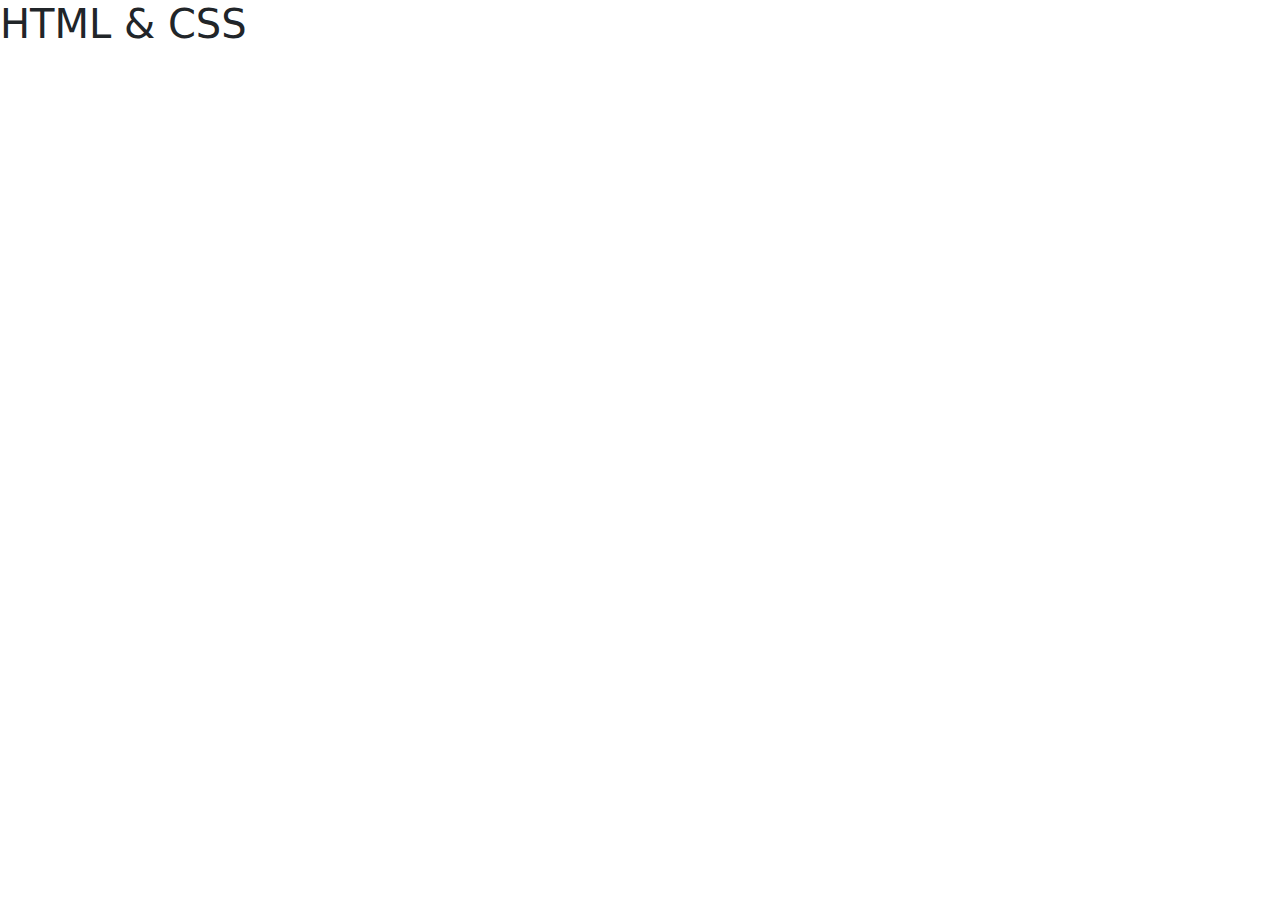
==== HTMLCSS/index.html @ 437ec4db "Bootstrap Course Start" ====
<!DOCTYPE html>
<html lang="en">
<head>
    <meta charset="UTF-8">
    <meta name="viewport" content="width=device-width, initial-scale=1.0">
    <title>HTML & CSS</title>
    <link href="https://cdn.jsdelivr.net/npm/bootstrap@5.3.3/dist/css/bootstrap.min.css" rel="stylesheet" integrity="sha384-QWTKZyjpPEjISv5WaRU9OFeRpok6YctnYmDr5pNlyT2bRjXh0JMhjY6hW+ALEwIH" crossorigin="anonymous">
</head>
<body>
    <h1>HTML & CSS</h1>

    <script src="https://cdn.jsdelivr.net/npm/bootstrap@5.3.3/dist/js/bootstrap.bundle.min.js" integrity="sha384-YvpcrYf0tY3lHB60NNkmXc5s9fDVZLESaAA55NDzOxhy9GkcIdslK1eN7N6jIeHz" crossorigin="anonymous"></script>
</body>
</html>
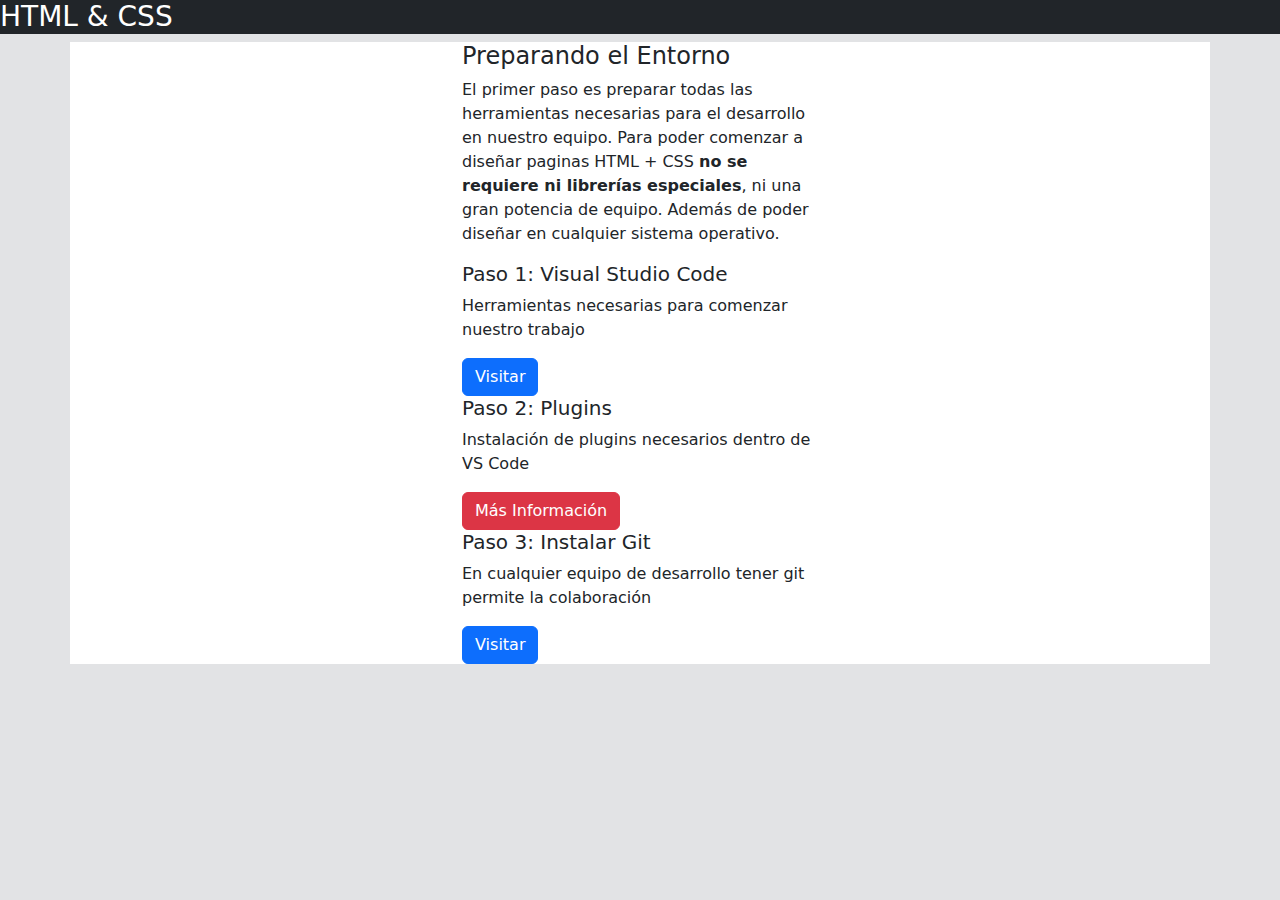
==== commit a46a8375: "First Elements Added To Main Project And Cards Added To Technology Website" ====
--- a/HTMLCSS/index.html
+++ b/HTMLCSS/index.html
@@ -6,9 +6,33 @@
     <title>HTML & CSS</title>
     <link href="https://cdn.jsdelivr.net/npm/bootstrap@5.3.3/dist/css/bootstrap.min.css" rel="stylesheet" integrity="sha384-QWTKZyjpPEjISv5WaRU9OFeRpok6YctnYmDr5pNlyT2bRjXh0JMhjY6hW+ALEwIH" crossorigin="anonymous">
 </head>
-<body>
-    <h1>HTML & CSS</h1>
+<body class="bg-secondary-subtle">
+    <nav class="content-fluid text-bg-dark">
+        <h3>HTML & CSS</h3>
+    </nav>
 
+    <main class="container bg-body">
+        <div class="row">
+            <div class="col">
+
+            </div>
+            <div class="col">
+                <h4>Preparando el Entorno</h4>
+                <p>El primer paso es preparar todas las herramientas necesarias para el desarrollo en nuestro equipo. Para poder comenzar a diseñar paginas HTML + CSS <span class="fw-bold">no se requiere ni librerías especiales</span>, ni una gran potencia de equipo. Además de poder diseñar en cualquier sistema operativo.</p>
+                <h5>Paso 1: Visual Studio Code</h5>
+                <p>Herramientas necesarias para comenzar nuestro trabajo</p>
+                <a href="https://code.visualstudio.com/" class="btn btn-primary" role="button">Visitar</a>
+                <h5>Paso 2: Plugins</h5>
+                <p>Instalación de plugins necesarios dentro de VS Code</p>
+                <a href="https://code.visualstudio.com/" class="btn btn-danger">Más Información</a>
+                <h5>Paso 3: Instalar Git</h5>
+                <p>En cualquier equipo de desarrollo tener git permite la colaboración</p>
+                <a href="https://git-scm.com/" class="btn btn-primary">Visitar</a>
+            </div>
+            <div class="col">
+                
+            </div>
+        </div>
     <script src="https://cdn.jsdelivr.net/npm/bootstrap@5.3.3/dist/js/bootstrap.bundle.min.js" integrity="sha384-YvpcrYf0tY3lHB60NNkmXc5s9fDVZLESaAA55NDzOxhy9GkcIdslK1eN7N6jIeHz" crossorigin="anonymous"></script>
 </body>
 </html>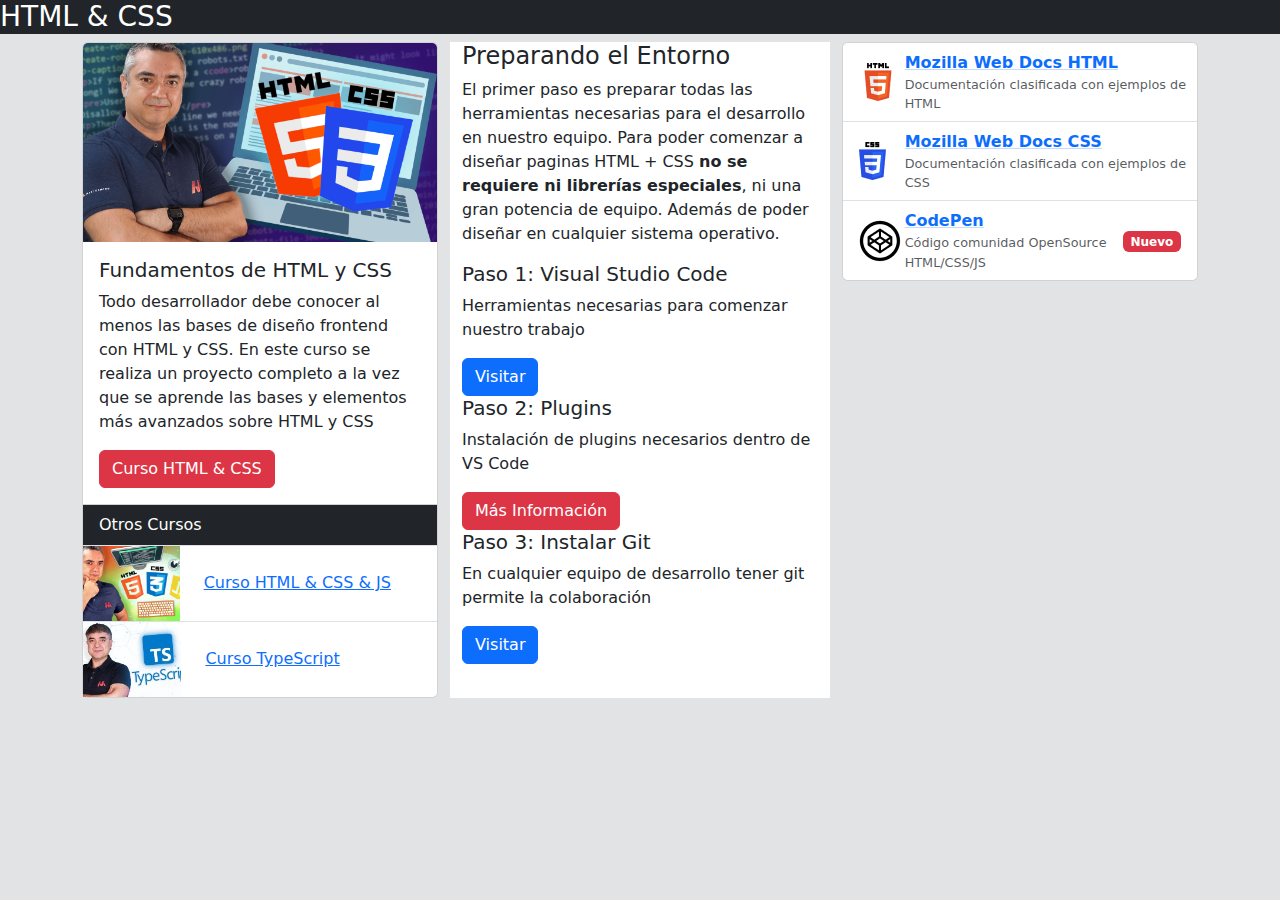
==== commit 1e5f3b66: "Final Spacing To Technology Website And Finish Main Section Of Main Project" ====
--- a/HTMLCSS/index.html
+++ b/HTMLCSS/index.html
@@ -5,18 +5,52 @@
     <meta name="viewport" content="width=device-width, initial-scale=1.0">
     <title>HTML & CSS</title>
     <link href="https://cdn.jsdelivr.net/npm/bootstrap@5.3.3/dist/css/bootstrap.min.css" rel="stylesheet" integrity="sha384-QWTKZyjpPEjISv5WaRU9OFeRpok6YctnYmDr5pNlyT2bRjXh0JMhjY6hW+ALEwIH" crossorigin="anonymous">
+    <link rel="stylesheet" href="./css/styles.css">
 </head>
 <body class="bg-secondary-subtle">
     <nav class="content-fluid text-bg-dark">
         <h3>HTML & CSS</h3>
     </nav>
 
-    <main class="container bg-body">
+    <main class="container">
         <div class="row">
+            <!-- Courses Column -->
             <div class="col">
+                <div class="card">
+                    <img src="./img/miniaturaCurso.png" alt="..." class="card-img-top">
+                    <div class="card-body">
+                        <h5 class="card-title">Fundamentos de HTML y CSS</h5>
+                        <p class="card-text">Todo desarrollador debe conocer al menos las bases de diseño frontend con HTML y CSS. En este curso se realiza un proyecto completo a la vez que se aprende las bases y elementos más avanzados sobre HTML y CSS</p>
+                        <a class="btn btn-danger" href="https://mastermind.ac/courses/take/crea-paginas-web-con-html-css/lessons/37566441-comenzamos">Curso HTML & CSS</a>
+                    </div>
+                    <ul class="list-group list-group-flush">
+                        <li class="list-group-item text-bg-dark">Otros Cursos</li>
+                        <li class="list-group-item p-0">
+                            <div class="row">
+                                <div class="col-auto">
+                                    <img src="./img/js_miniatura.png" alt="..." height="75px">
+                                </div>
+                                <div class="col align-self-center">
+                                    <a href="https://code.visualstudio.com/">Curso HTML & CSS & JS</a>
+                                </div>
+                            </div>
+                        </li>
+                        <li class="list-group-item p-0">
+                            <div class="row">
+                                <div class="col-auto">
+                                    <img src="./img/ts_miniatura.jpg" alt="..." height="75px">
+                                </div>
+                                <div class="col align-self-center">
+                                    <a href="https://code.visualstudio.com/">Curso TypeScript</a>
+                                </div>
+                            </div>
+                        </li>
+                    </ul>
+                </div>
+            </div>
 
-            </div>
-            <div class="col">
+            <!-- Course Details Column -->
+            <div class="col bg-body">
                 <h4>Preparando el Entorno</h4>
                 <p>El primer paso es preparar todas las herramientas necesarias para el desarrollo en nuestro equipo. Para poder comenzar a diseñar paginas HTML + CSS <span class="fw-bold">no se requiere ni librerías especiales</span>, ni una gran potencia de equipo. Además de poder diseñar en cualquier sistema operativo.</p>
                 <h5>Paso 1: Visual Studio Code</h5>
@@ -24,13 +58,56 @@
                 <a href="https://code.visualstudio.com/" class="btn btn-primary" role="button">Visitar</a>
                 <h5>Paso 2: Plugins</h5>
                 <p>Instalación de plugins necesarios dentro de VS Code</p>
-                <a href="https://code.visualstudio.com/" class="btn btn-danger">Más Información</a>
+                <a href="#collapseExample" class="btn btn-danger" data-bs-toggle="collapse" role="button" aria-expanded="false" aria-controls="collapseExample">Más Información</a>
+                <div class="collapse my-1" id="collapseExample">
+                    <div class="card card-body">
+                        <ul>
+                            <li><a href="https://marketplace.visualstudio.com/items?itemName=ritwickdey.LiveServer">Live Server: Servidor local en tiempo real</a></li>
+                            <li><a href="https://marketplace.visualstudio.com/items?itemName=abusaidm.html-snippets">HTML Snippet: Escritura rápida de código</a></li>
+                        </ul>
+                    </div>
+                </div>
                 <h5>Paso 3: Instalar Git</h5>
                 <p>En cualquier equipo de desarrollo tener git permite la colaboración</p>
                 <a href="https://git-scm.com/" class="btn btn-primary">Visitar</a>
             </div>
+
+            <!-- Tools Column -->
             <div class="col">
-                
+                <div class="card">
+                    <ul class="list-group list-group-flush">
+                        <li class="list-group-item">
+                            <div class="row">
+                                <div class="col-2 align-self-center"><img src="./img/logo01.png" alt="..."></div>
+                                <div class="col-10">
+                                    <div class="row fw-semibold"><a href="https://developer.mozilla.org/es/docs/Web/HTML" class="p-0 link-underline link-underline-opacity-25 stretched-link">Mozilla Web Docs HTML</a></div>
+                                    <div class="row"><small class="p-0 verySmall text-body-secondary">Documentación clasificada con ejemplos de HTML</small></div>
+                                </div>
+                            </div>
+                        </li>
+                        <li class="list-group-item">
+                            <div class="row">
+                                <div class="col-2 align-self-center"><img src="./img/logo02.png" alt="..."></div>
+                                <div class="col-10">
+                                    <div class="row fw-semibold"><a href="https://developer.mozilla.org/es/docs/Web/CSS" class="p-0 link-underline link-underline-opacity-25 stretched-link">Mozilla Web Docs CSS</a></div>
+                                    <div class="row"><small class="p-0 verySmall text-body-secondary">Documentación clasificada con ejemplos de CSS</small></div>
+                                </div>
+                            </div>
+                        </li>
+                        <li class="list-group-item">
+                            <div class="row">
+                                <div class="col-2 align-self-center"><img src="./img/logo03.png" alt="..."></div>
+                                <div class="col">
+                                    <div class="row fw-semibold"><a href="https://codepen.io/" class="p-0 link-underline link-underline-opacity-25 stretched-link">CodePen</a></div>
+                                    <div class="row"><small class="p-0 verySmall text-body-secondary">Código comunidad OpenSource HTML/CSS/JS</small></div>
+                                </div>
+                                <div class="col-auto align-self-center">
+                                    <p class="badge bg-danger m-0">Nuevo</p>
+                                </div>
+                            </div>
+                        </li>
+                    </ul>
+                </div>
             </div>
         </div>
     <script src="https://cdn.jsdelivr.net/npm/bootstrap@5.3.3/dist/js/bootstrap.bundle.min.js" integrity="sha384-YvpcrYf0tY3lHB60NNkmXc5s9fDVZLESaAA55NDzOxhy9GkcIdslK1eN7N6jIeHz" crossorigin="anonymous"></script>
--- a/HTMLCSS/css/styles.css
+++ b/HTMLCSS/css/styles.css
@@ -0,0 +1,3 @@
+.verySmall {
+    font-size: .8em;
+}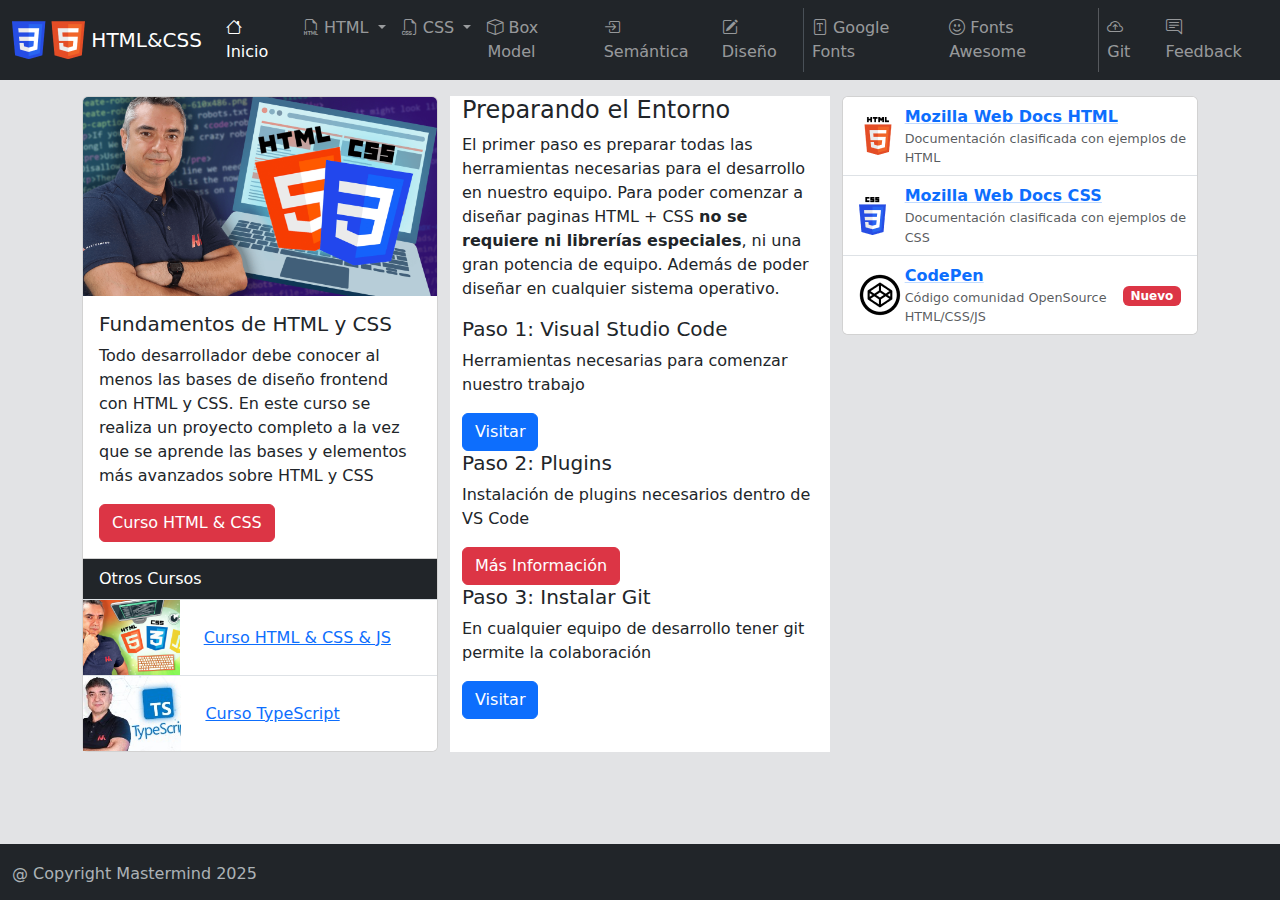
==== commit d1cb04d6: "New Navbar Features Added To Main Project" ====
--- a/HTMLCSS/index.html
+++ b/HTMLCSS/index.html
@@ -6,13 +6,76 @@
     <title>HTML & CSS</title>
     <link href="https://cdn.jsdelivr.net/npm/bootstrap@5.3.3/dist/css/bootstrap.min.css" rel="stylesheet" integrity="sha384-QWTKZyjpPEjISv5WaRU9OFeRpok6YctnYmDr5pNlyT2bRjXh0JMhjY6hW+ALEwIH" crossorigin="anonymous">
     <link rel="stylesheet" href="./css/styles.css">
+    <link rel="stylesheet" href="https://cdn.jsdelivr.net/npm/bootstrap-icons@1.10.5/font/bootstrap-icons.css">
 </head>
 <body class="bg-secondary-subtle">
-    <nav class="content-fluid text-bg-dark">
-        <h3>HTML & CSS</h3>
+    <nav class="navbar navbar-expand-lg bg-dark" data-bs-theme="dark">
+        <div class="container-fluid">
+            <a href="" class="navbar-brand p-0">
+                <img src="./img/logo_web.png" alt="..."> <span class="align-middle">HTML&CSS</span>
+            </a>
+            <button class="navbar-toggler" type="button" data-bs-toggle="collapse" data-bs-target="#navbarNav" aria-controls="navbarNav" aria-expanded="false" aria-label="Toggle navigation">
+                <span class="navbar-toggler-icon"></span>
+            </button>
+            <div class="collapse navbar-collapse" id="navbarNav">
+                <ul class="navbar-nav me-auto">
+                    <li class="nav-item">
+                        <a href="#" class="nav-link active" aria-current="page"><i class="bi bi-house"></i> Inicio</a>
+                    </li>
+                    <li class="nav-item dropdown">
+                        <a href="#" class="nav-link dropdown-toggle" role="button" data-bs-toggle="dropdown" aria-expanded="false">
+                            <i class="bi bi-filetype-html"></i> HTML
+                        </a>
+                        <ul class="dropdown-menu">
+                            <li><a href="#" class="dropdown-item">Esencial</a></li>
+                            <li><a href="#" class="dropdown-item">Etiquetas Principales</a></li>
+                            <li><a href="#" class="dropdown-item">HTML Semántico</a></li>
+                            <li><hr class="dropdown-divider"></li>
+                            <li><a href="#" class="dropdown-item">Formularios</a></li>
+                            <li><a href="#" class="dropdown-item">Multimedia</a></li>
+                        </ul>
+                    </li>
+                    <li class="nav-item dropdown">
+                        <a href="#" class="nav-link dropdown-toggle" role="button" data-bs-toggle="dropdown" aria-expanded="false">
+                            <i class="bi bi-filetype-css"></i> CSS
+                        </a>
+                        <ul class="dropdown-menu">
+                            <li><a href="#" class="dropdown-item">Esencial</a></li>
+                            <li><a href="#" class="dropdown-item">Colores y Fondos</a></li>
+                            <li><a href="#" class="dropdown-item">Box Model</a></li>
+                            <li><a href="#" class="dropdown-item">Tipografía</a></li>
+                            <li><a href="#" class="dropdown-item">Grid</a></li>
+                            <li><hr class="dropdown-divider"></li>
+                            <li><a href="#" class="dropdown-item">Pseudoelementos y Clases</a></li>
+                            <li><a href="#" class="dropdown-item">Flex</a></li>
+                        </ul>
+                    </li>
+                    <li class="nav-item">
+                        <a href="#" class="nav-link"><i class="bi bi-box"></i> Box Model</a>
+                    </li>
+                    <li class="nav-item">
+                        <a href="#" class="nav-link"><i class="bi bi-box-arrow-in-right"></i> Semántica</a>
+                    </li>
+                    <li class="nav-item">
+                        <a href="#" class="nav-link border-end"><i class="bi bi-pencil-square"></i> Diseño</a>
+                    </li>
+                    <li class="nav-item">
+                        <a href="#" class="nav-link"><i class="bi bi-file-font"></i> Google Fonts</a>
+                    </li>
+                    <li class="nav-item">
+                        <a href="#" class="nav-link"><i class="bi bi-emoji-smile"></i> Fonts Awesome</a>
+                    </li>
+                    <div class="vr text-light"></div>
+                    <li class="nav-item">
+                        <a href="#" class="nav-link"><i class="bi bi-cloud-arrow-up"></i> Git</a>
+                    </li>
+                </ul>
+                <div class="navbar-nav"><a href="#" class="nav-link"><i class="bi bi-chat-right-text"></i> Feedback</a></div>
+            </div>
+        </div>
     </nav>
 
-    <main class="container">
+    <main class="container mt-3">
         <div class="row">
             <!-- Courses Column -->
             <div class="col">
@@ -110,6 +173,15 @@
                 </div>
             </div>
         </div>
+    </main>
+
+    <!-- Footer -->
+    <footer class="navbar fixed-bottom bg-dark" data-bs-theme="dark">
+        <div class="container-fluid">
+            <a href="https://mastermind.ac/home" class="navbar-brand"><small class="verySmall p-0 text-body-secondary">@ Copyright Mastermind 2025</small></a>
+        </div>
+    </footer>
+
     <script src="https://cdn.jsdelivr.net/npm/bootstrap@5.3.3/dist/js/bootstrap.bundle.min.js" integrity="sha384-YvpcrYf0tY3lHB60NNkmXc5s9fDVZLESaAA55NDzOxhy9GkcIdslK1eN7N6jIeHz" crossorigin="anonymous"></script>
 </body>
 </html>